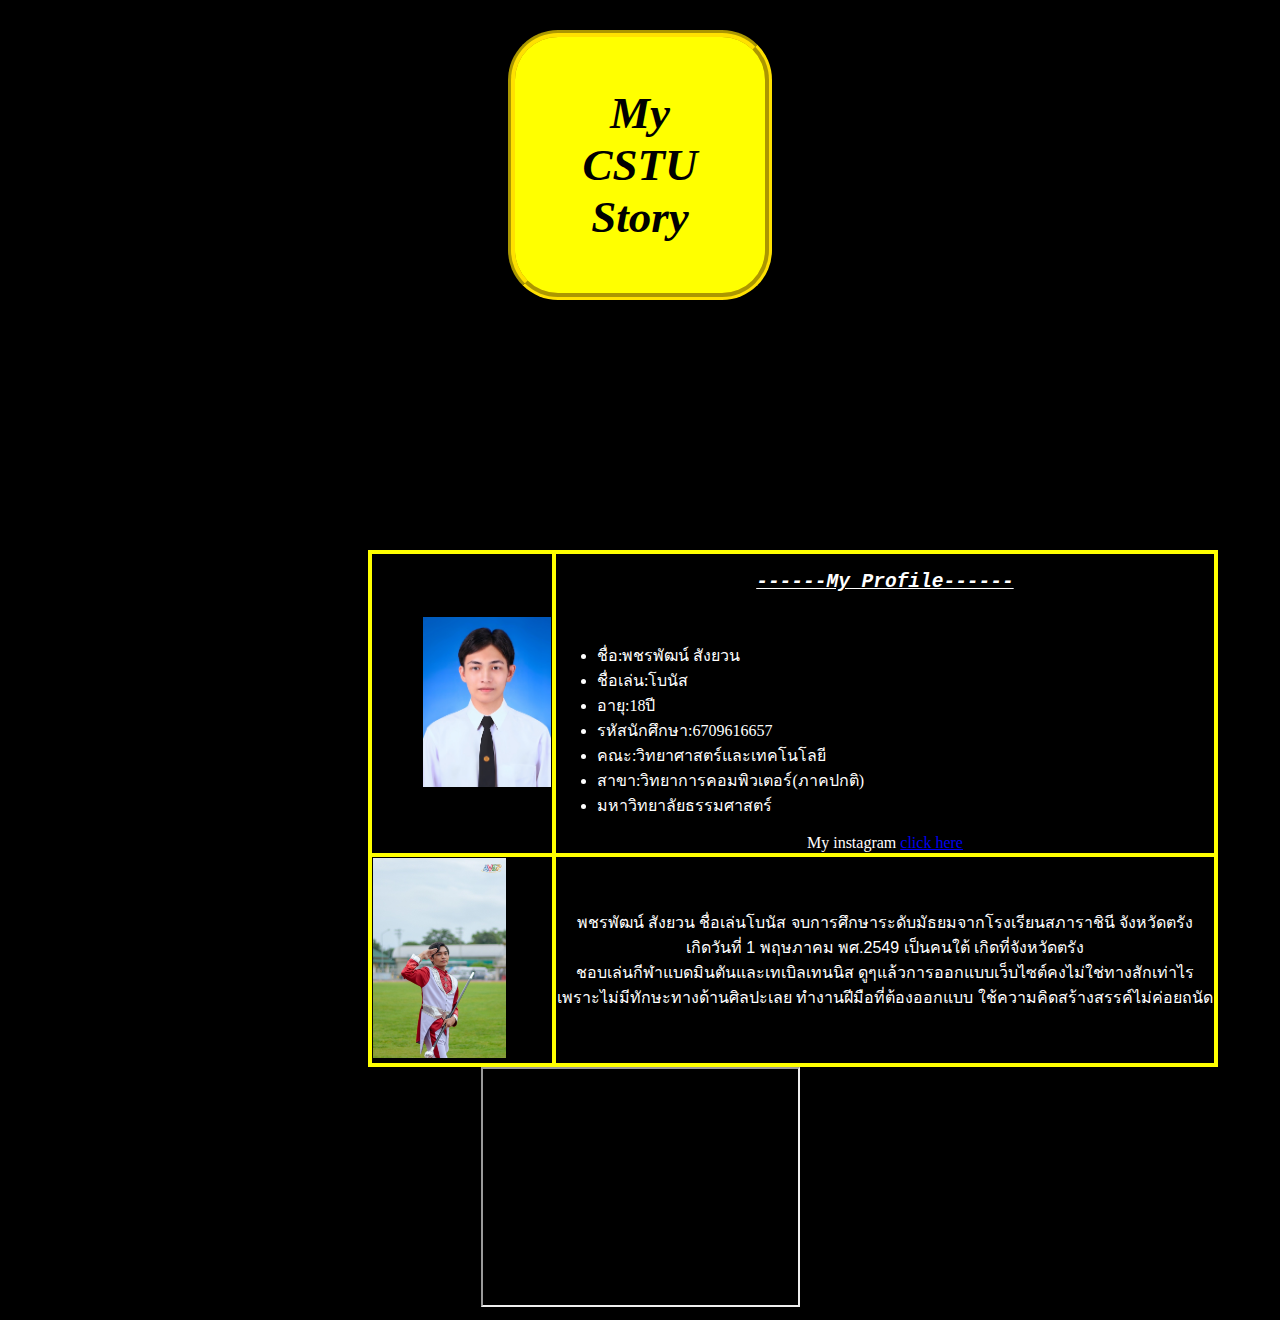
==== index.html @ d50300f7 "first commit" ====
<!DOCTYPE html>
<html>

<head>
    <title>My CSTU Story</title>
    <link rel="stylesheet" href="mystyle.css">
    <style>
        body {
            background-color: rgb(0, 0, 0);
        }

        table,
        th,
        td {
            border: 4px solid yellow;
            border-collapse: collapse;
        }

        h2 {
            font-family: monospace;
        }

       




        /*สีพื้นหลัง*/
    </style>
</head>

<body>
    <p id="cstu"><b><i>My CSTU Story</i></b></p>


    <table id="tabtext">
        <tr>
            <td><img id="รูปนักศึกษา" src="resources\pic.jpg" width="128" height="170" alt="รูปนักศึกษา"></td>
            <td>
                <p>
                <h2>
                    <center><b><i><u>------My Profile------</u></i></b></center>
                </h2>
                </p>
                <br>
                <ul id="list">
                    <li>ชื่อ:พชรพัฒน์ สังยวน</li>
                    <li>ชื่อเล่น:โบนัส</li>
                    <li>อายุ:18ปี</li>
                    <li>รหัสนักศึกษา:6709616657
                    </li>
                    <li>คณะ:วิทยาศาสตร์และเทคโนโลยี</li>
                    <li>สาขา:วิทยาการคอมพิวเตอร์(ภาคปกติ)</li>
                    <li>มหาวิทยาลัยธรรมศาสตร์</li>
                </ul>
                <div>
                    <center>My instagram <a href="https://www.instagram.com/ppbnus_/">click here</a></center>
                </div>
            </td>
        </tr>
        <tr>
            <td><img src="resources/356084897_657764616395180_3177758967488037144_n.jpg" width="133" height="200"></td>
            <td>
                <p id="profileasd">พชรพัฒน์ สังยวน ชื่อเล่นโบนัส จบการศึกษาระดับมัธยมจากโรงเรียนสภาราชินี จังหวัดตรัง
                    <br>เกิดวันที่ 1 พฤษภาคม พศ.2549 เป็นคนใต้ เกิดที่จังหวัดตรัง
                    <br> ชอบเล่นกีฬาแบดมินตันและเทเบิลเทนนิส ดูๆแล้วการออกแบบเว็บไซต์คงไม่ใช่ทางสักเท่าไร
                    <br>เพราะไม่มีทักษะทางด้านศิลปะเลย ทำงานฝีมือที่ต้องออกแบบ ใช้ความคิดสร้างสรรค์ไม่ค่อยถนัด
                </p>
            </td>
        </tr>


        <center><video width="320" height="240" autoplay>
            <source src="resources/vedeeo.mp4" type="video/mp4">
          </video></center>





    </table>
    <center><iframe width="315" height="236" src="https://www.youtube.com/watch?v=7lKLFVHAQMo">
    </iframe></center>



</body>

</html>
---- mystyle.css ----
#cstu { /*กรอบหัว*/
    color: #000000;
    text-align: center;
    font-size: 45px;
    background-color: yellow;
    border: groove;
    border-width: 7px;
    padding: 50px;
    margin-top: 30px;
    margin-bottom: 5px;
    margin-left: 500px;
    margin-right: 500px;
    border-color: rgb(255, 225, 0);
    border-radius: 50px;
    font-family: cursive;

}

#profileasd{
    text-align: center;
 font-family: 'Gill Sans', 'Gill Sans MT', Calibri, 'Trebuchet MS', sans-serif;
}

#รูปนักศึกษา {
    margin-left: 50px;
}

#tabtext { /*ตาราง*/
    color: white;
    margin-left: 360px;
    margin-top: 1px;
    padding: 4px;
    
    
}
#list{text-align: left;}
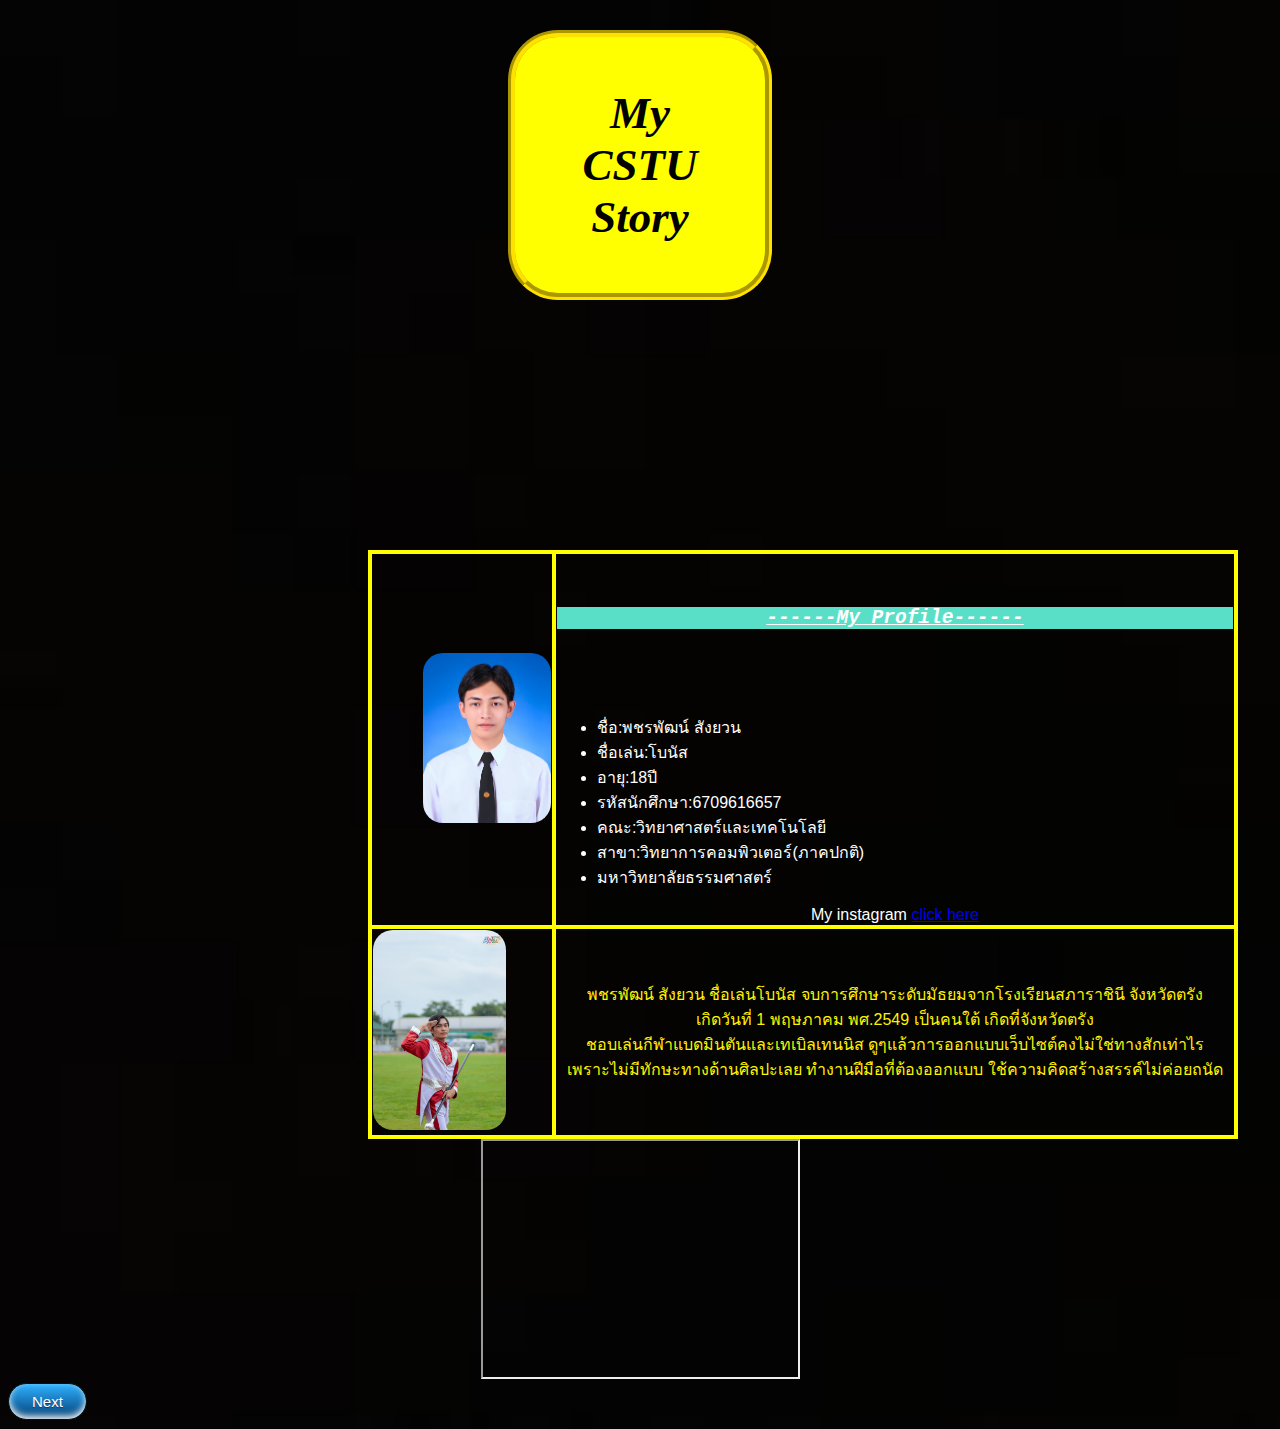
==== commit d4d28a70: "update css" ====
--- a/index.html
+++ b/index.html
@@ -82,6 +82,8 @@
     <center><iframe width="315" height="236" src="https://www.youtube.com/watch?v=7lKLFVHAQMo">
     </iframe></center>
 
+    <a href="myjourney.html"  class="bt1"target="_blank">Next
+    </a>
 
 
 </body>
--- a/mystyle.css
+++ b/mystyle.css
@@ -1,4 +1,4 @@
-#cstu { /*กรอบหัว*/
+#cstu { 
     color: #000000;
     text-align: center;
     font-size: 45px;
@@ -25,7 +25,7 @@
     margin-left: 50px;
 }
 
-#tabtext { /*ตาราง*/
+#tabtext { 
     color: white;
     margin-left: 360px;
     margin-top: 1px;
@@ -34,3 +34,204 @@
     
 }
 #list{text-align: left;}
+
+
+
+
+body{
+    color: rgb(0, 0, 0);
+    background-size: cover;
+    background-repeat: no-repeat;
+    font-family: "New Amsterdam", sans-serif;
+    background-image:url([data-uri]) ;
+}
+p{
+    color: rgb(255, 242, 0);
+}
+h2{ 
+    text-align: center;
+}
+div{
+    box-sizing: border-box;
+}
+.header1{
+    display: flex;
+    flex-direction: column;
+    justify-content: center;
+    width: 300px;
+    height: 50px;
+    color: #ffffff;
+background: #333333;
+text-shadow: #ffffff 0px 0px 5px, #FFF 0px 0px 10px, #FFF 0px 0px 15px, #FF2D95 0px 0px 20px, #FF2D95 0px 0px 30px, #FF2D95 0px 0px 40px, #FF2D95 0px 0px 50px, #FF2D95 0px 0px 75px;
+    border-radius: 10px;
+}
+#container{
+    display: flex;
+    flex-direction: column;
+    flex-wrap: wrap;
+    align-items: center;
+    justify-content:space-around;
+}
+.personal{
+    padding: 15px;
+    color: rgb(255, 255, 255);
+}
+#personal{
+    width:300px;
+    display: flex;
+    flex-direction: column;
+    align-content:center ;
+}
+#hobby{
+    width:300px;
+    display: flex;
+    flex-direction: column;
+    align-content:center ;
+}
+p{
+    padding: 10px;
+}
+
+
+
+img{
+    background-size: cover;
+    border-radius: 20px;
+}
+h2{
+    font-family: "Noto Sans Thai", sans-serif;
+}
+p{
+    font-family: "Noto Sans Thai", sans-serif;
+}
+
+.bt1{
+    box-shadow:inset 0px -3px 7px 0px #ffffff;
+	background:linear-gradient(to bottom, #2dabf9 5%, #003d72 100%);
+	background-color:#1397e9;
+	border-radius:42px;
+	border:1px solid #0b0e07;
+	display:inline-block;
+	cursor:pointer;
+	color:#ffffff;
+	font-family:Arial;
+	font-size:15px;
+	padding:9px 23px;
+	text-decoration:none;
+	text-shadow:0px 1px 0px #263666;
+   
+}
+.bt1:hover{
+    background:linear-gradient(to bottom, #0088ff 5%, #009dff 100%);
+	background-color:#0088ff;
+}
+.bt1:active {
+	position:relative;
+	top:1px;
+}
+.b1,.b2,.b3{
+    box-shadow:inset 0px -3px 7px 0px #00abfb;
+	background:linear-gradient(to bottom, #2dabf9 5%, #0688fa 100%);
+	background-color:#019eff;
+	border-radius:42px;
+	border:1px solid #000000;
+	display:inline-block;
+	cursor:pointer;
+	color:#ffffff;
+	font-family:Arial;
+	font-size:15px;
+	padding:9px 23px;
+	text-decoration:none;
+	text-shadow:0px 1px 0px #263666;
+}
+
+article{
+    display: flex;
+    flex-direction: row;
+}
+.item{
+    padding: 20px;
+}
+.header2{
+    display: flex;
+    flex-direction: column;
+    justify-content: center;
+    justify-content: center;
+    width: 100%;
+    height: 50px;
+    color: #ff0000;
+    
+    text-shadow: #FFF 0px 0px 5px, #FFF 0px 0px 10px, #FFF 0px 0px 15px, #FF2D95 0px 0px 20px, #FF2D95 0px 0px 30px, #FF2D95 0px 0px 40px, #FF2D95 0px 0px 50px, #FF2D95 0px 0px 75px;
+    border-radius: 10px;
+}
+h2{
+    color: white;
+    background-color: #59dfc7;
+}
+.jtext{
+    text-align: center;
+    align-self: center;
+    background: #ff0000;
+    width: 200px;
+    border-radius: 50px;
+}
+.fline{
+    text-align: center;
+    float: left;
+}
+
+.b3{
+    clear: both;
+    position: absolute;
+    left: 50%;
+    bottom: 0%;
+}
+.butt{
+    width: fit-content;
+}
+.fline{
+    box-sizing: border-box;
+    padding: 0;
+    border:solid 5px #FFFFFF ;
+    border-radius: 20px;
+    margin: 30px;
+}
+.p3{
+    font-size: 25px;
+}
+
+footer{
+    display: flex;
+    flex-direction: row;
+    width: 100%;
+    justify-content: space-between;
+    position: absolute;
+    bottom: 0%;
+}
+.img2{
+    display:flex;
+    flex-direction: row;
+    width: 100%;
+    justify-content: center;
+}
+.item2{
+    font-size: 2em;
+}
+/*
+    fix-page 3
+*/
+.container{
+    clear: both;
+    display: flex;
+    flex-direction: row;
+    justify-content: center;
+}
+.conn{
+    clear: both;
+    display: flex;
+    flex-direction: row;
+    justify-content: center;
+    background-color: #0688fa;
+    border-radius: 20px;
+    width: 1100px;
+}